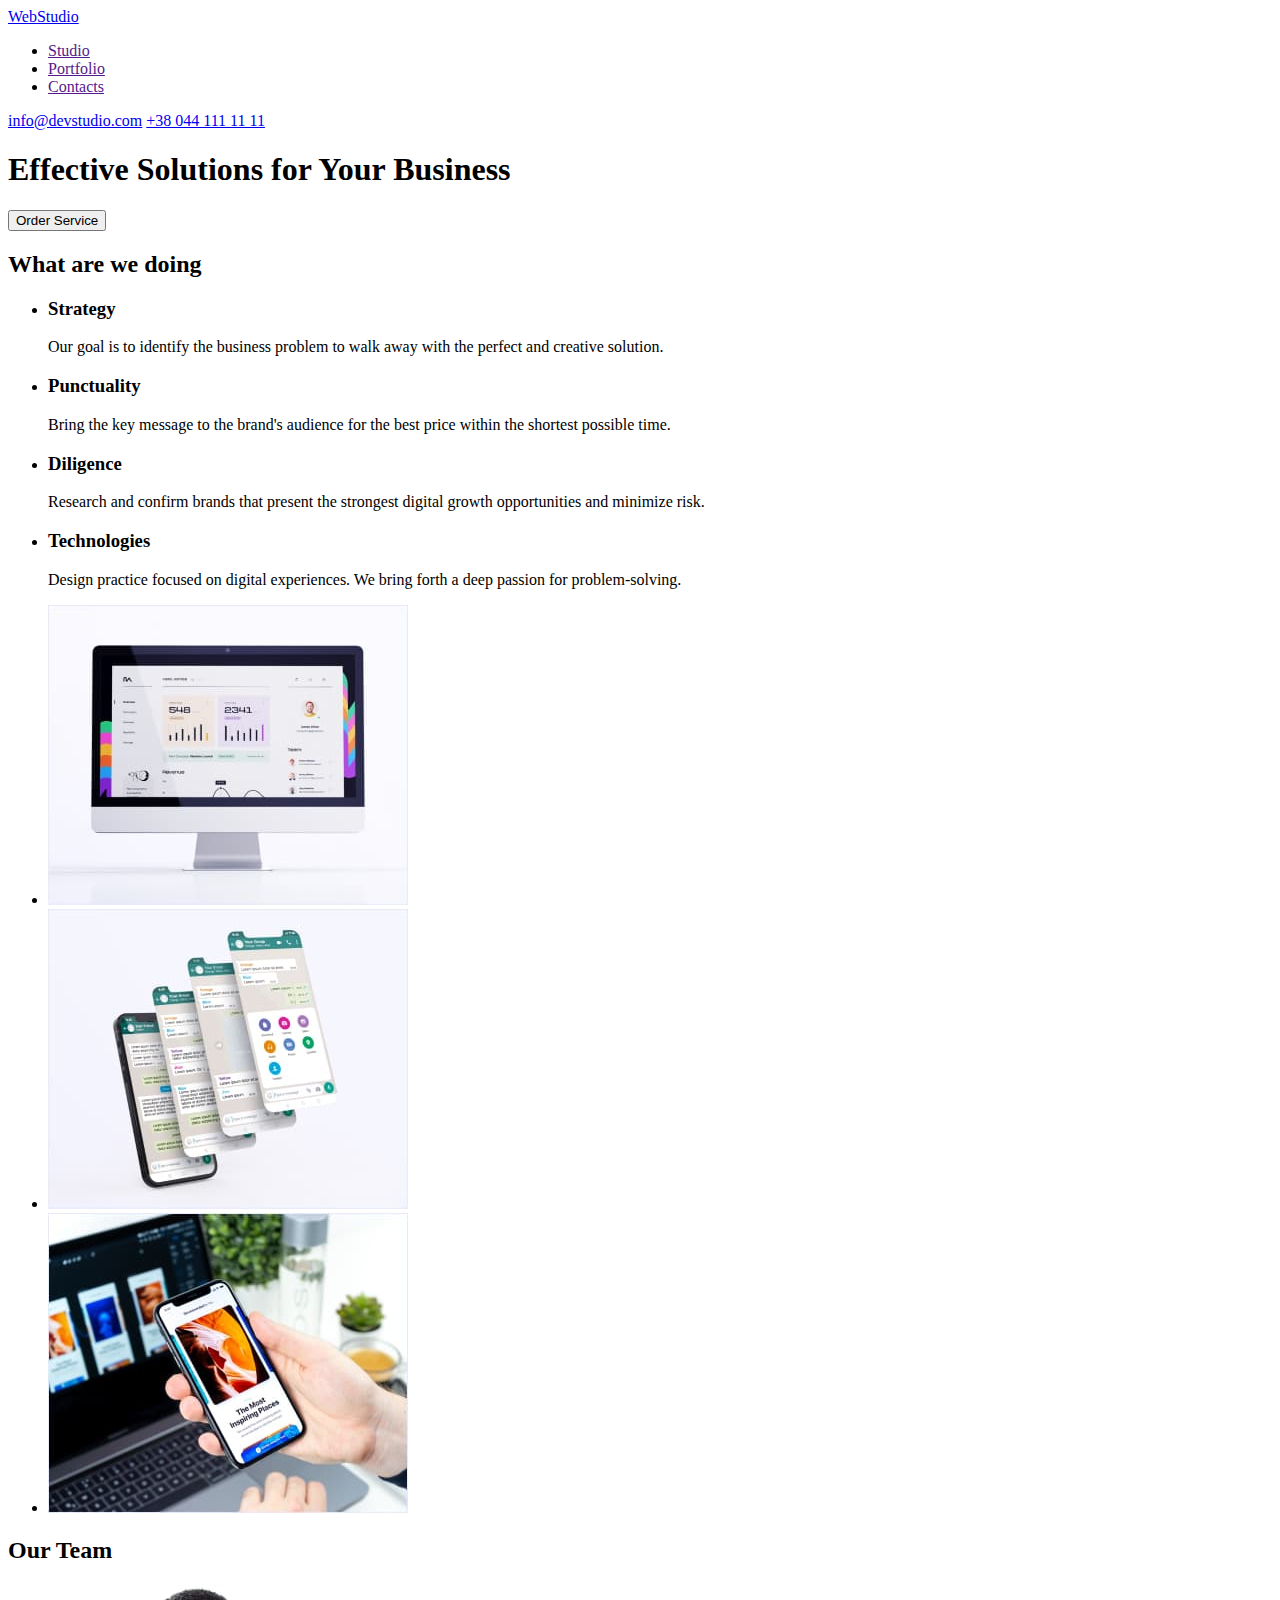
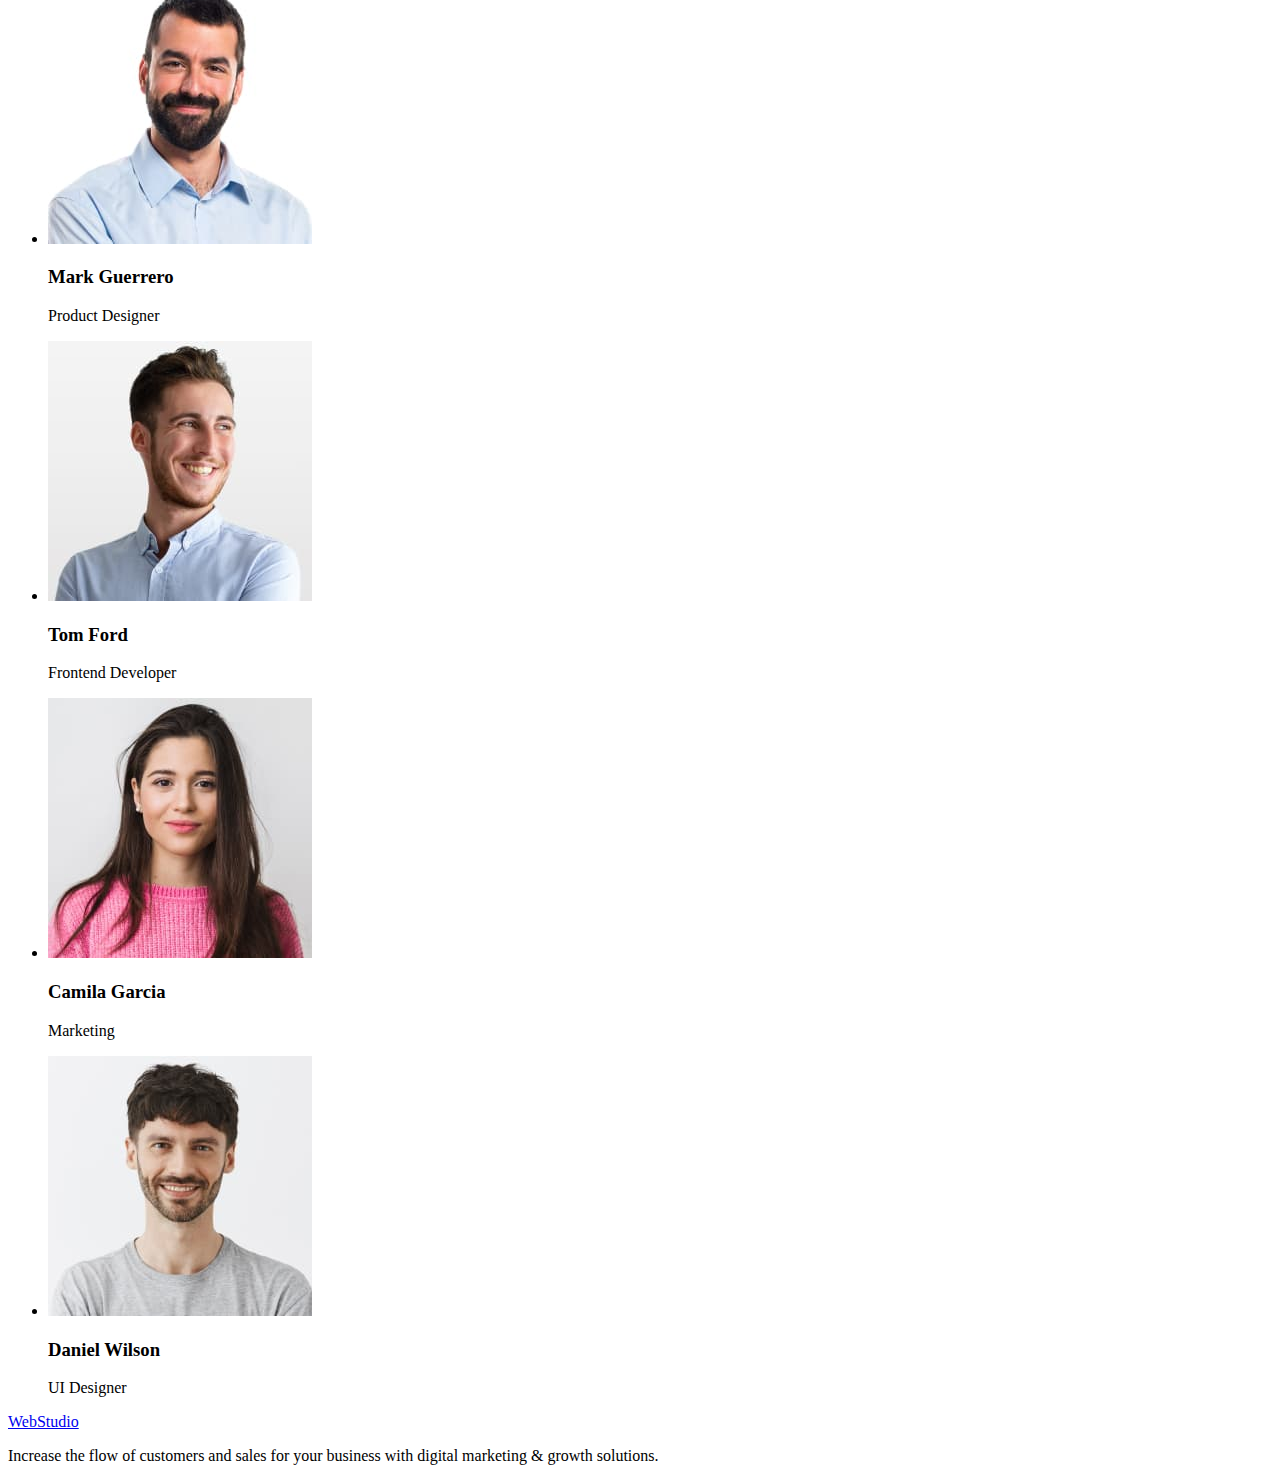
==== index.html @ 0f5180a9 "Initial commit" ====
<!DOCTYPE html>
<html lang="en">
  <head>
    <meta charset="UTF-8" />
    <meta http-equiv="X-UA-Compatible" content="IE=edge" />
    <meta name="viewport" content="width=device-width, initial-scale=1.0" />
    <title>WebStudio</title>
  </head>
  <body>
    <header>
      <nav>
        <a href="/">WebStudio</a>
        <ul>
          <li><a href="">Studio</a></li>
          <li><a href="">Portfolio</a></li>
          <li><a href="">Contacts</a></li>
        </ul>
      </nav>
      <a href="mailto:info@devstudio.com">info@devstudio.com</a>
      <a href="tel:+380441111111">+38 044 111 11 11</a>
    </header>
    <main>
        <h1>Effective Solutions for Your Business</h1>
        <button type="button">Order Service</button>
        <section>
            <h2>What are we doing</h2>
        <ul>
          <li>
            <h3>Strategy</h3>
            <p>
              Our goal is to identify the business problem to walk away with the
              perfect and creative solution.
            </p>
          </li>
          <li>
            <h3>Punctuality</h3>
            <p>
              Bring the key message to the brand's audience for the best price
              within the shortest possible time.
            </p>
          </li>
          <li>
            <h3>Diligence</h3>
            <p>
              Research and confirm brands that present the strongest digital
              growth opportunities and minimize risk.
            </p>
          </li>
          <li>
            <h3>Technologies</h3>
            <p>
              Design practice focused on digital experiences. We bring forth a
              deep passion for problem-solving.
            </p>
          </li>
        </ul>
      </section>
      <section>
        <ul>
          <li>
            <img
              src="./images/comp.jpg"
              alt="computer"
              width="360"
              height="300"
            />
          </li>
          <li>
            <img src="./images/tel.jpg" alt="phone" width="360" height="300" />
          </li>
          <li>
            <img
              src="./images/computer-tel.jpg"
              alt="computer with phone"
              width="360"
              height="300"
            />
          </li>
        </ul>
      </section>
      <section>
        <h2>Our Team</h2>
        <ul>
          <li>
            <img src="./images/mark.jpg" alt="man" width="264" height="260" />
            <h3>Mark Guerrero</h3>
            <p>Product Designer</p>
        </li>
          <li>
            <img
              src="./images/tomford.jpg"
              alt="man"
              width="264"
              height="260"
            />
            <h3>Tom Ford</h3>
            <p>Frontend Developer</p>
          </li>
          <li>
            <img
              src="./images/camila.jpg"
              alt="woman"
              width="264"
              height="260"
              />
              <h3>Camila Garcia</h3>
              <p>Marketing</p>
            </li>
            <li>
            <img
              src="./images/danielwilson.jpg"
              alt="men"
              width="264"
              height="260"
            />
            <h3>Daniel Wilson</h3>
            <p>UI Designer</p>
          </li>
        </ul>
      </section>
    </main>
    <footer>
      <a href="/">WebStudio</a>
        <p>Increase the flow of customers and sales for your business with digital marketing & growth solutions.</p>
    </footer>
  </body>
</html>
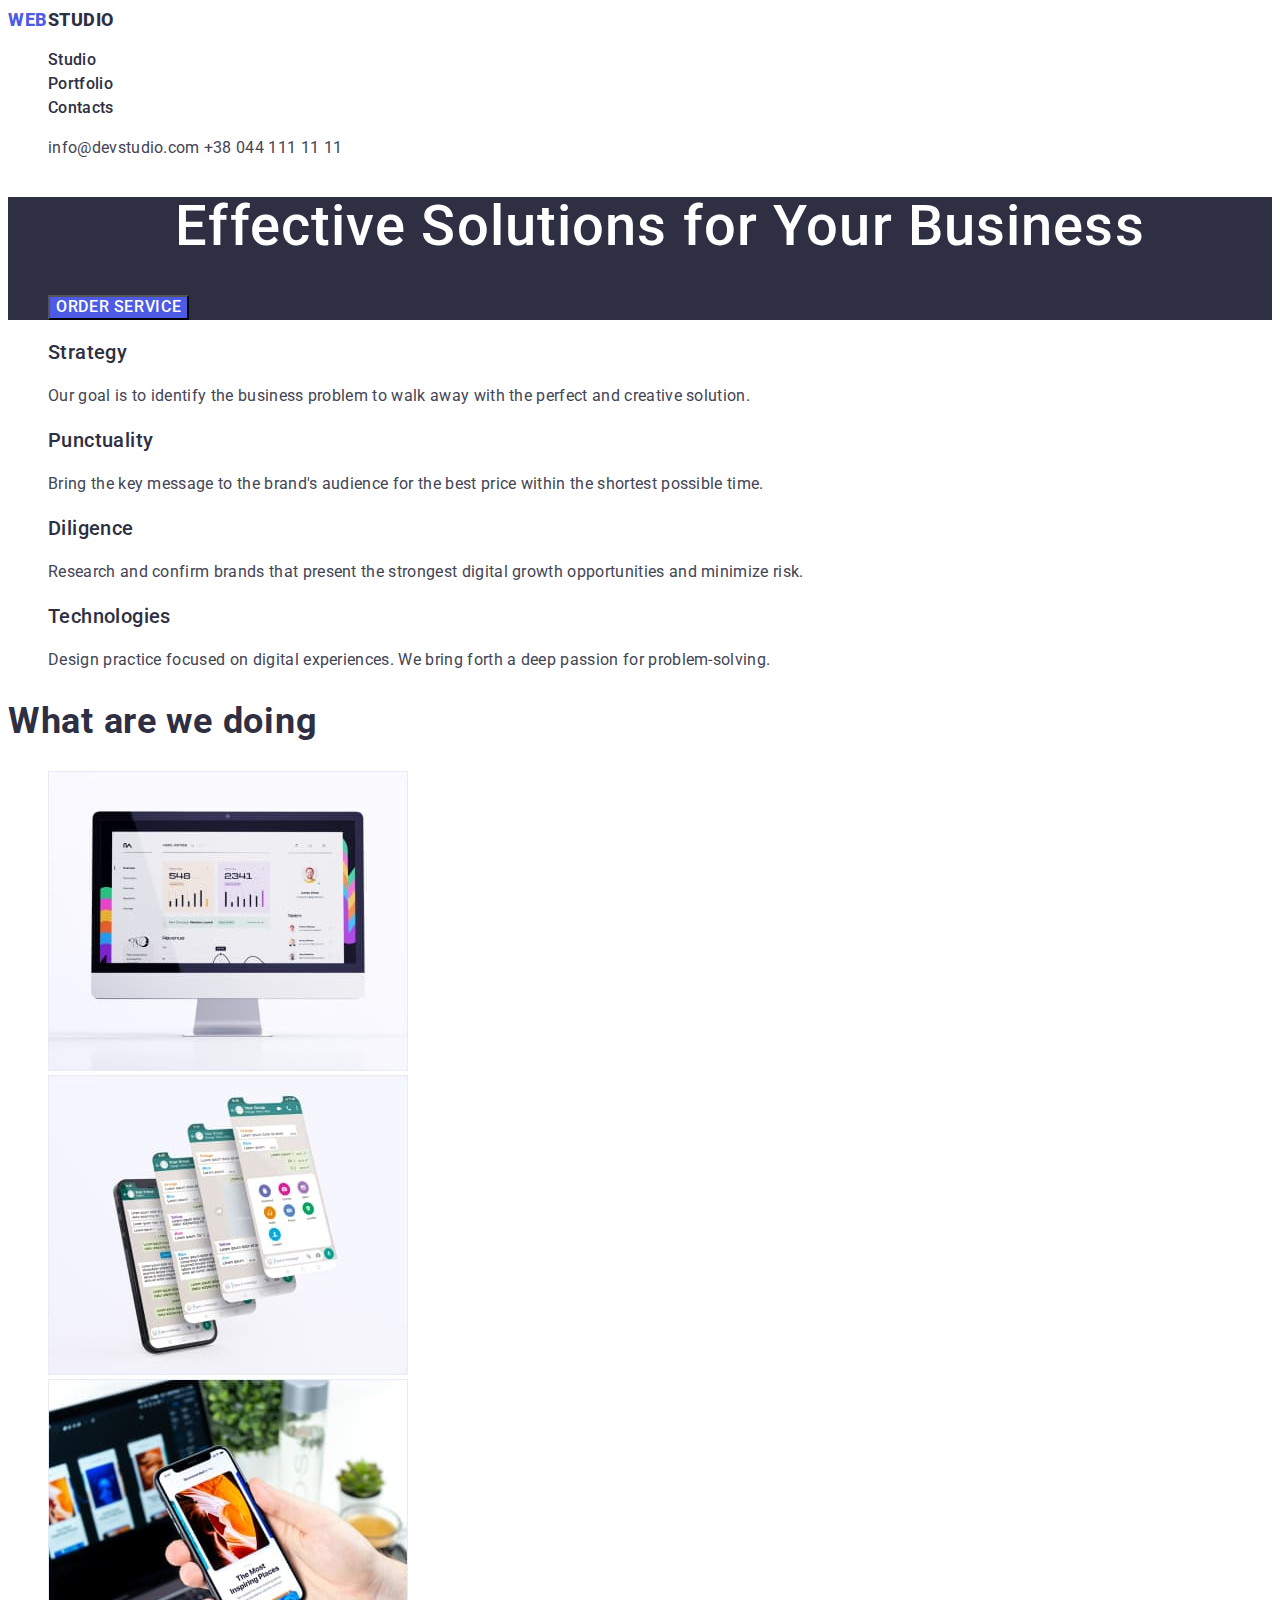
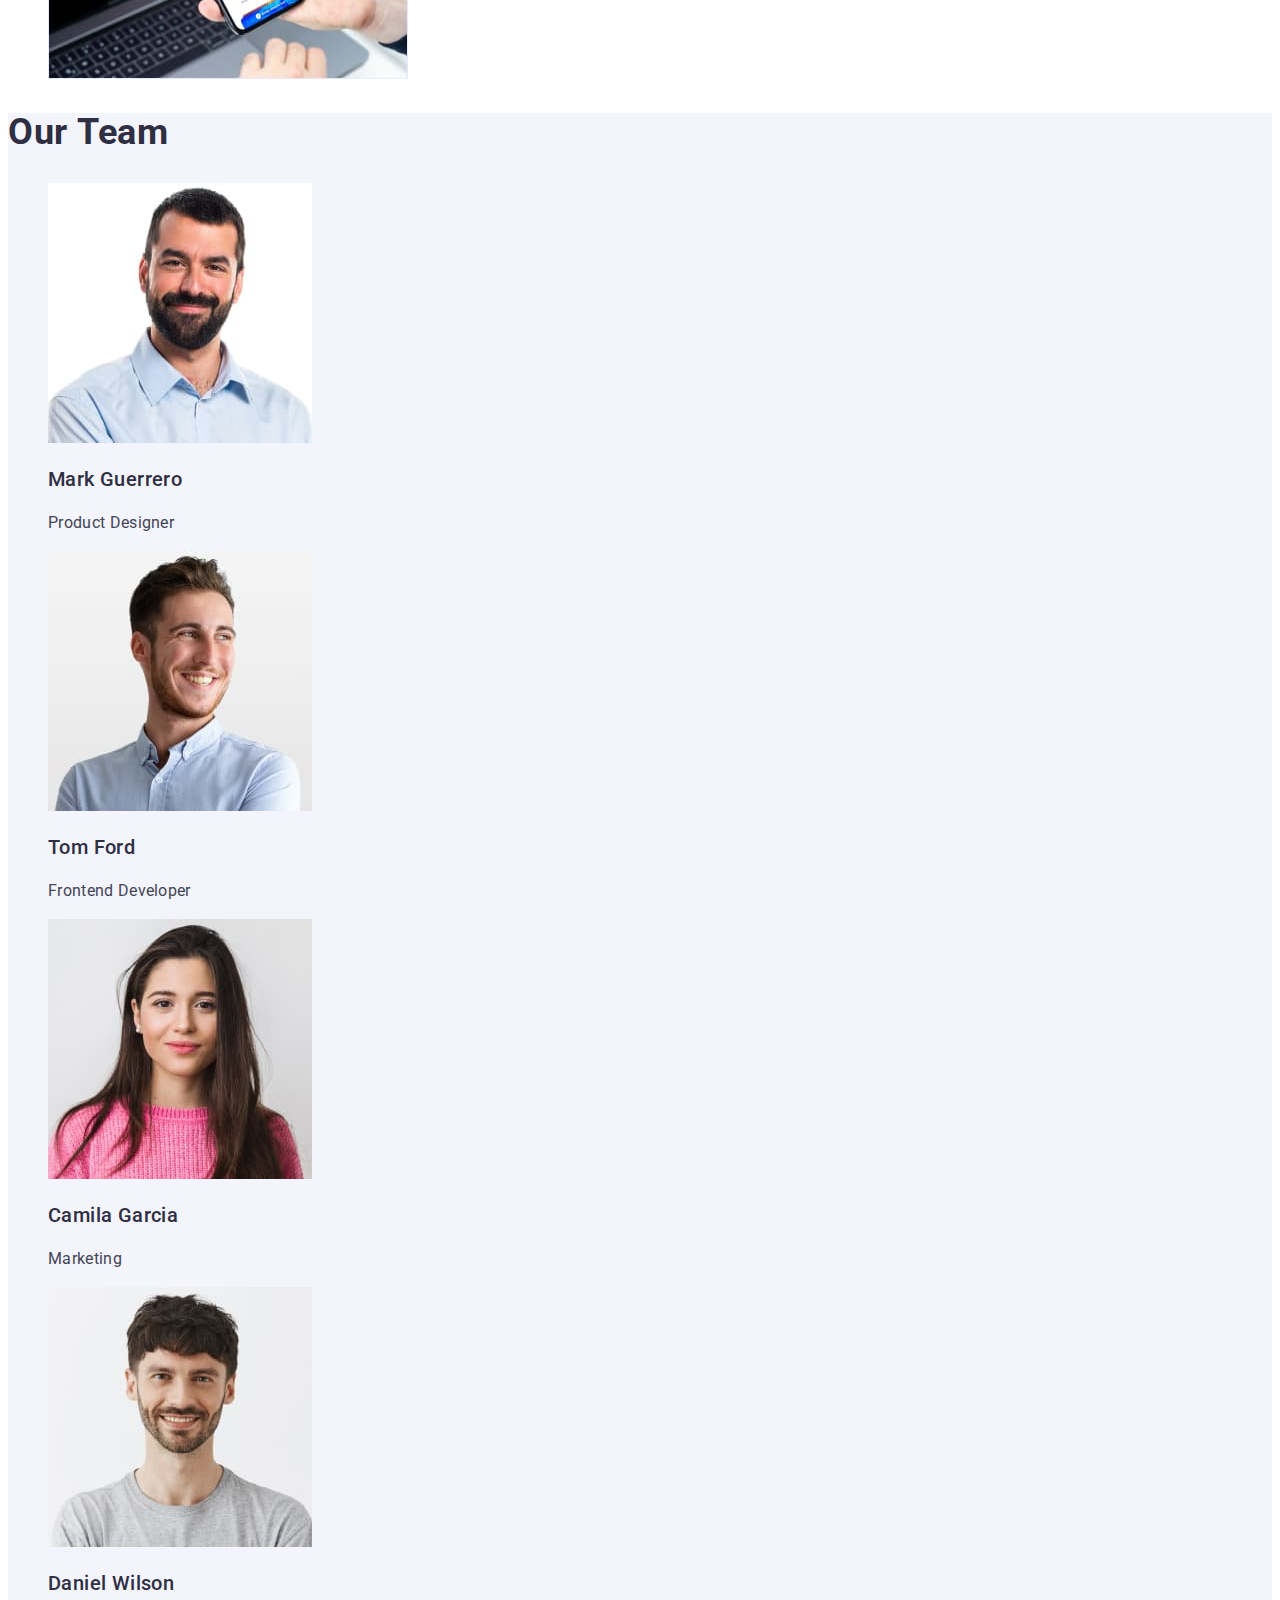
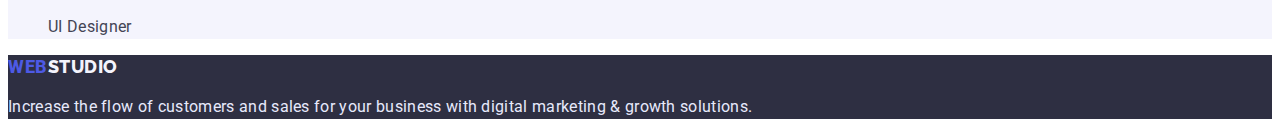
==== commit 725e7671: "portfolio" ====
--- a/index.html
+++ b/index.html
@@ -5,59 +5,78 @@
     <meta http-equiv="X-UA-Compatible" content="IE=edge" />
     <meta name="viewport" content="width=device-width, initial-scale=1.0" />
     <title>WebStudio</title>
+    <link rel="preconnect" href="https://fonts.googleapis.com" />
+    <link rel="preconnect" href="https://fonts.gstatic.com" crossorigin />
+    <link
+      href="https://fonts.googleapis.com/css2?family=Raleway:wght@800&family=Roboto:wght@400;500;700;900&display=swap"
+      rel="stylesheet"
+    />
+    <link rel="stylesheet" href="./css/styles.css"/>
   </head>
-  <body>
-    <header>
-      <nav>
-        <a href="/">WebStudio</a>
-        <ul>
-          <li><a href="">Studio</a></li>
-          <li><a href="">Portfolio</a></li>
-          <li><a href="">Contacts</a></li>
+  <body class="site-body">
+    <header class="header">
+      <nav class="header-navigatio">
+        <a class="logo link" href="./index.html">Web<span class="logo-studio link">Studio</span></a>
+        <ul class="header-list list">
+          <li class="heder-item 
+          "><a class="header-link link" href="">Studio</a></li>
+          <li class="heder-item
+          "><a class="header-link link" href="./portfolio.html">Portfolio</a></li>
+          <li class="heder-item
+          "><a class="header-link link" href="">Contacts</a></li>
         </ul>
       </nav>
-      <a href="mailto:info@devstudio.com">info@devstudio.com</a>
-      <a href="tel:+380441111111">+38 044 111 11 11</a>
+      <ul class="contact-list list">
+        <li class="contact-item">
+          <a class="mailto link" href="mailto:info@devstudio.com">info@devstudio.com</a>
+          <a class="phone link" href="tel:+380441111111">+38 044 111 11 11</a>
+        </li>
+      </ul>
     </header>
     <main>
-        <h1>Effective Solutions for Your Business</h1>
-        <button type="button">Order Service</button>
-        <section>
-            <h2>What are we doing</h2>
-        <ul>
-          <li>
-            <h3>Strategy</h3>
-            <p>
+      <section class="hero">
+        <ul class="hero-list list">
+          <li class="hero-item">
+            <h1 class="hero-title">Effective Solutions for Your Business</h1>
+          </li> 
+           <li class="hero-button">
+             <button type="button" class="hero-btn">Order Service</button>
+           </li> 
+        </ul>
+        <ul class="heading-list list">
+          <li class="heading-item">
+            <h3 class="heading-title">Strategy</h3>
+            <p class="heading-texte">
               Our goal is to identify the business problem to walk away with the
               perfect and creative solution.
             </p>
-          </li>
-          <li>
-            <h3>Punctuality</h3>
-            <p>
-              Bring the key message to the brand's audience for the best price
-              within the shortest possible time.
-            </p>
-          </li>
-          <li>
-            <h3>Diligence</h3>
-            <p>
-              Research and confirm brands that present the strongest digital
-              growth opportunities and minimize risk.
-            </p>
-          </li>
-          <li>
-            <h3>Technologies</h3>
-            <p>
-              Design practice focused on digital experiences. We bring forth a
-              deep passion for problem-solving.
-            </p>
-          </li>
+            <li>
+              <h3 class="heading-title">Punctuality</h3>
+              <p class="heading-texte">
+                Bring the key message to the brand's audience for the best price
+                within the shortest possible time.
+              </p>
+            </li>
+            <li>
+              <h3 class="heading-title">Diligence</h3>
+              <p class="heading-texte">
+                Research and confirm brands that present the strongest digital
+                growth opportunities and minimize risk.
+              </p>
+            </li>
+            <li>
+              <h3 class="heading-title">Technologies</h3>
+              <p class="heading-texte">
+                Design practice focused on digital experiences. We bring forth a
+                deep passion for problem-solving.
+              </p>
+            </li>
         </ul>
       </section>
-      <section>
-        <ul>
-          <li>
+      <section class="main">
+        <h2 class="main-title">What are we doing</h2>
+        <ul class="main-list list">
+          <li class="item">
             <img
               src="./images/comp.jpg"
               alt="computer"
@@ -65,10 +84,10 @@
               height="300"
             />
           </li>
-          <li>
+          <li class="item">
             <img src="./images/tel.jpg" alt="phone" width="360" height="300" />
           </li>
-          <li>
+          <li class="item">
             <img
               src="./images/computer-tel.jpg"
               alt="computer with phone"
@@ -78,50 +97,53 @@
           </li>
         </ul>
       </section>
-      <section>
-        <h2>Our Team</h2>
-        <ul>
-          <li>
+      <section class="body">
+        <h2 class="body-title">Our Team</h2>
+        <ul class="body-list list">
+          <li class="body-item">
             <img src="./images/mark.jpg" alt="man" width="264" height="260" />
-            <h3>Mark Guerrero</h3>
-            <p>Product Designer</p>
-        </li>
-          <li>
+            <h3 class="body-new-title">Mark Guerrero</h3>
+            <p class="body-new-text">Product Designer</p>
+          </li>
+          <li class="body-item">
             <img
               src="./images/tomford.jpg"
               alt="man"
               width="264"
               height="260"
             />
-            <h3>Tom Ford</h3>
-            <p>Frontend Developer</p>
+            <h3 class="body-new-title">Tom Ford</h3>
+            <p class="body-new-text">Frontend Developer</p>
           </li>
-          <li>
+          <li class="body-item">
             <img
               src="./images/camila.jpg"
               alt="woman"
               width="264"
               height="260"
-              />
-              <h3>Camila Garcia</h3>
-              <p>Marketing</p>
-            </li>
-            <li>
+            />
+            <h3 class="body-new-title">Camila Garcia</h3>
+            <p class="body-new-text">Marketing</p>
+          </li>
+          <li class="body-item">
             <img
               src="./images/danielwilson.jpg"
               alt="men"
               width="264"
               height="260"
             />
-            <h3>Daniel Wilson</h3>
-            <p>UI Designer</p>
+            <h3 class="body-new-title">Daniel Wilson</h3>
+            <p class="body-new-text">UI Designer</p>
           </li>
         </ul>
       </section>
     </main>
-    <footer>
-      <a href="/">WebStudio</a>
-        <p>Increase the flow of customers and sales for your business with digital marketing & growth solutions.</p>
+    <footer class="footer">
+      <a class="logo link" href="./index.html ">Web<span class="footer-studio link">Studio</span></a>
+      <p class="footer-text">
+        Increase the flow of customers and sales for your business with digital
+        marketing & growth solutions.
+      </p>
     </footer>
   </body>
-</html>
+</html>  
--- a/css/styles.css
+++ b/css/styles.css
@@ -0,0 +1,211 @@
+:root {
+    --first-title-color:  #2E2F42; 
+    --first-btn-color :#FFFFFF;
+    --main-text-color: #434455;
+    --accent-color: #4D5AE5;  
+}
+
+.site-body {
+    font-family: 'Roboto', sans-serif;
+    color:blue;
+}
+.link {
+    text-decoration: none;
+}
+.list {
+        list-style: none; 
+    }
+/* -----logo------ */
+.logo {
+    font-weight: 800;
+    font-size: 18px;
+    line-height: 1.33; 
+    align-items: center;
+    letter-spacing: 0.03em;
+    text-transform: uppercase;
+    color: var(--accent-color);  
+
+}
+.logo-studio {
+    font-weight: 800;
+    font-size: 18px;
+    line-height: 1.33; 
+    align-items: center;
+    letter-spacing: 0.03em;
+    text-transform: uppercase;  
+    color: #2E2F42; 
+}
+/* ------header---- */
+.header-link {
+    font-family: 'Roboto', sans-serif;
+    font-weight: 500;
+    font-size: 16px;
+    line-height: 24px;
+    letter-spacing: 0.02em;
+    color: var(--first-title-color);
+}
+.header-link:hover,
+.header-link:focus {
+  color: var(--accent-color);
+
+}
+
+.header-link.current {
+color: var(--accent-color);
+}
+.heading-texte {
+    font-family: 'Roboto';
+    font-style: normal;
+    font-weight: 400;
+    font-size: 16px;
+    line-height: 1.50;
+    letter-spacing: 0.02em;
+    color: var(--main-text-color);
+      
+}
+.mailto { 
+    font-weight: 400;
+    font-size: 16px;
+    line-height: 1.50; 
+    letter-spacing: 0.02em;
+    color: var(--main-text-color);   
+}
+.phone {
+    font-weight: 400;
+    font-size: 16px;
+    line-height: 1.5;
+    letter-spacing: 0.02em;
+    color: var(--main-text-color);
+}
+/* ------hero------- */
+.hero-list {
+    background-color: #2E2F42;
+}
+.hero-title {
+font-family: 'Roboto', sans-serif;
+font-weight: 500;
+font-size: 56px;
+line-height: 1.07;
+text-align: center;
+letter-spacing: 0.02em;
+color: var(--first-btn-color)
+}
+.hero-btn {
+    font-family: inherit;
+    font-weight: 500;
+    font-size: 16px;
+    line-height: 1.18;
+    align-items: center;
+    letter-spacing: 0.04em;
+    text-transform: uppercase;
+    cursor: pointer;
+    color: var(--first-btn-color);
+    background-color: var(--accent-color);
+    
+}
+
+/* ------heading---- */
+.heading-title {
+font-family: 'Roboto', sans-serif;
+font-weight: 500;
+font-size: 20px;
+line-height: 1.20;
+letter-spacing: 0.02em;
+color: var(--first-title-color);
+}
+.heading-texte {
+font-weight: 400;
+font-size: 16px;
+line-height: 1.50;
+letter-spacing: 0.02em;
+color: var(--main-text-color);
+}
+/* ----main------ */
+.main-title {
+font-family: 'Roboto', sans-serif;
+font-weight: 700;
+font-size: 36px;
+line-height: 1.11;
+letter-spacing: 0.02em;
+color: var(--first-title-color);
+}
+/* -----body------ */
+.body {
+    background-color:#F4F4FD;;
+}
+.body-title {
+font-family: 'Roboto', sans-serif;   
+font-weight: 700;
+font-size: 36px;
+line-height: 1.11;
+letter-spacing: 0.02em;
+color: var(--first-title-color);
+}
+.body-new-title {
+font-family: 'Roboto', sans-serif; 
+font-weight: 500;
+font-size: 20px;
+line-height: 1.20;
+letter-spacing: 0.02em;
+color: var(--first-title-color);
+}
+.body-new-text {
+ font-weight: 400;
+  font-size: 16px;
+  line-height: 1.50;
+  letter-spacing: 0.02em;
+color: var(--main-text-color);
+}
+/* -----footer----- */
+.footer {
+    background-color:var(--first-title-color)
+} 
+.footer-text {
+   
+    font-weight: 400;
+    font-size: 16px;
+    line-height: 1.50;
+    letter-spacing: 0.02em;
+    color: #E7E9FC;   
+}
+.footer-studio {
+    font-family: 'Raleway', sans-serif;
+font-weight: 800;
+font-size: 18px;
+line-height: 1.16;
+letter-spacing: 0.03em;
+text-transform: uppercase;
+color: #F4F4FD;
+}
+
+
+
+/* -----------portfolio---------- */
+.filtr-btn {
+font-family: inherit;    
+font-weight: 500;
+font-size: 16px;
+line-height: 1.50;
+align-items: center;
+text-transform: uppercase;
+cursor: pointer;
+color: var(--accent-color);
+background-color: #F4F4FD;
+}
+
+.portfolio-titel {
+font-weight: 500;
+font-size: 20px;
+line-height: 1.20;
+letter-spacing: 0.02em;
+color: var(--first-title-color);
+}
+
+.portfolio-text {   
+font-weight: 400;
+font-size: 16px;
+line-height: 1.50;
+letter-spacing: 0.02em;
+color: var(--main-text-color);
+
+} 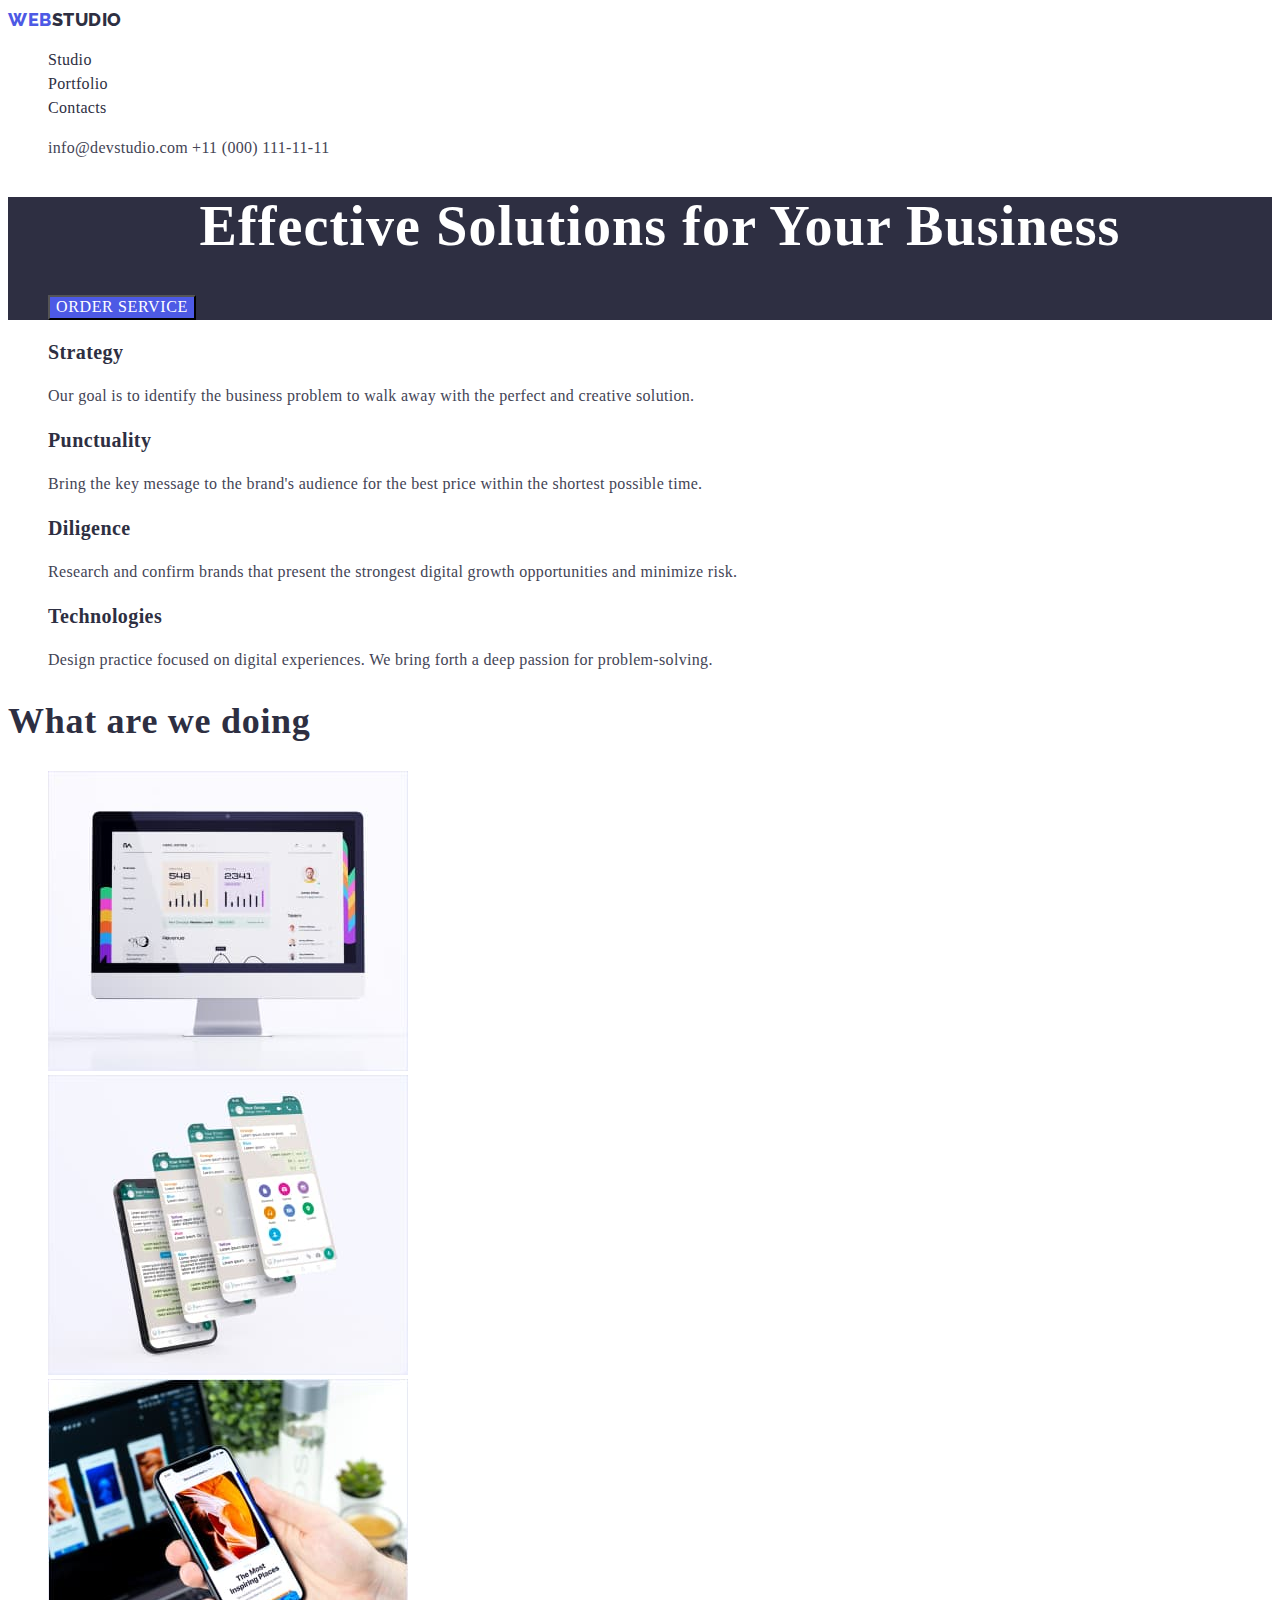
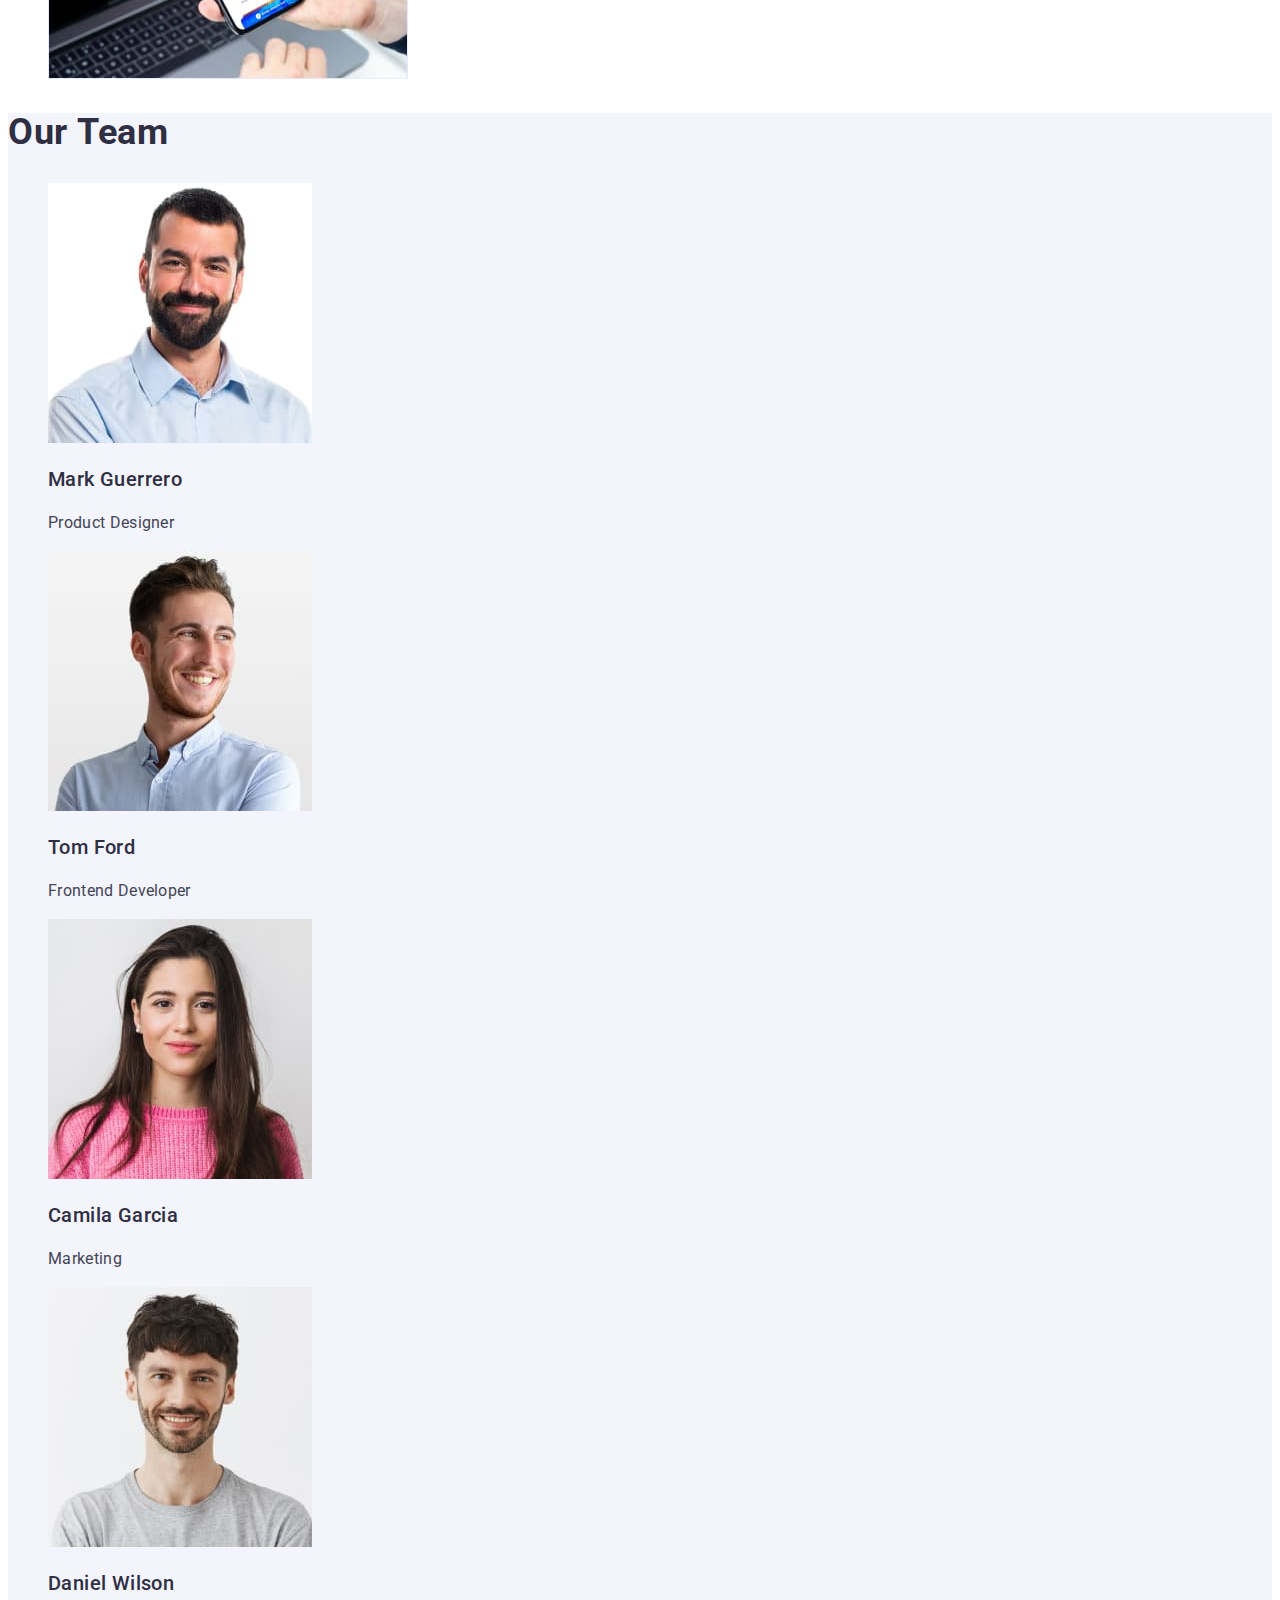
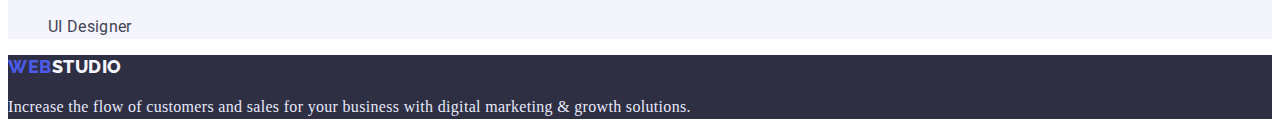
==== commit 089ae900: "changes hw2" ====
--- a/index.html
+++ b/index.html
@@ -29,7 +29,7 @@
       <ul class="contact-list list">
         <li class="contact-item">
           <a class="mailto link" href="mailto:info@devstudio.com">info@devstudio.com</a>
-          <a class="phone link" href="tel:+380441111111">+38 044 111 11 11</a>
+          <a class="phone link" href="tel:+11(000)1111111">+11 (000) 111-11-11</a>
         </li>
       </ul>
     </header>
@@ -46,27 +46,27 @@
         <ul class="heading-list list">
           <li class="heading-item">
             <h3 class="heading-title">Strategy</h3>
-            <p class="heading-texte">
+            <p class="heading-text">
               Our goal is to identify the business problem to walk away with the
               perfect and creative solution.
             </p>
             <li>
               <h3 class="heading-title">Punctuality</h3>
-              <p class="heading-texte">
+              <p class="heading-text">
                 Bring the key message to the brand's audience for the best price
                 within the shortest possible time.
               </p>
             </li>
             <li>
               <h3 class="heading-title">Diligence</h3>
-              <p class="heading-texte">
+              <p class="heading-text">
                 Research and confirm brands that present the strongest digital
                 growth opportunities and minimize risk.
               </p>
             </li>
             <li>
               <h3 class="heading-title">Technologies</h3>
-              <p class="heading-texte">
+              <p class="heading-text">
                 Design practice focused on digital experiences. We bring forth a
                 deep passion for problem-solving.
               </p>
--- a/css/styles.css
+++ b/css/styles.css
@@ -1,211 +1,209 @@
 :root {
-    --first-title-color:  #2E2F42; 
-    --first-btn-color :#FFFFFF;
-    --main-text-color: #434455;
-    --accent-color: #4D5AE5;  
-}
-
-.site-body {
-    font-family: 'Roboto', sans-serif;
-    color:blue;
+  --first-title-color: #2e2f42;
+  --first-btn-color: #ffffff;
+  --main-text-color: #434455;
+  --accent-color: #4d5ae5;
+}
+
+.body {
+  font-family: "Roboto", sans-serif;
+  color: blue;
 }
 .link {
-    text-decoration: none;
+  text-decoration: none;
 }
 .list {
-        list-style: none; 
-    }
+  list-style: none;
+}
 /* -----logo------ */
 .logo {
-    font-weight: 800;
-    font-size: 18px;
-    line-height: 1.33; 
-    align-items: center;
-    letter-spacing: 0.03em;
-    text-transform: uppercase;
-    color: var(--accent-color);  
+  font-family: "Raleway", sans-serif;
+  font-weight: 800;
+  font-size: 18px;
+  line-height: 1.33;
+  align-items: center;
+  letter-spacing: 0.03em;
+  text-transform: uppercase;
+  color: var(--accent-color);
 
 }
 .logo-studio {
-    font-weight: 800;
-    font-size: 18px;
-    line-height: 1.33; 
-    align-items: center;
-    letter-spacing: 0.03em;
-    text-transform: uppercase;  
-    color: #2E2F42; 
-}
+  font-family: "Raleway", sans-serif;
+  font-weight: 800;
+  font-size: 18px;
+  line-height: 1.33;
+  align-items: center;
+  letter-spacing: 0.03em;
+  text-transform: uppercase;
+  color: var(--first-title-color)
+}
+
 /* ------header---- */
 .header-link {
-    font-family: 'Roboto', sans-serif;
-    font-weight: 500;
-    font-size: 16px;
-    line-height: 24px;
-    letter-spacing: 0.02em;
-    color: var(--first-title-color);
+  font-weight: 500;
+  font-size: 16px;
+  line-height: 24px;
+  letter-spacing: 0.02em;
+  color: var(--first-title-color);
 }
 .header-link:hover,
 .header-link:focus {
   color: var(--accent-color);
-
 }
 
 .header-link.current {
-color: var(--accent-color);
+  color: var(--accent-color);
 }
 .heading-texte {
-    font-family: 'Roboto';
-    font-style: normal;
-    font-weight: 400;
-    font-size: 16px;
-    line-height: 1.50;
-    letter-spacing: 0.02em;
-    color: var(--main-text-color);
-      
+  font-style: normal;
+
+  font-size: 16px;
+  line-height: 1.5;
+  letter-spacing: 0.02em;
+  color: var(--main-text-color);
 }
 .mailto { 
-    font-weight: 400;
-    font-size: 16px;
-    line-height: 1.50; 
-    letter-spacing: 0.02em;
-    color: var(--main-text-color);   
+  font-size: 16px;
+  line-height: 1.5;
+  letter-spacing: 0.02em;
+  color: var(--main-text-color);
+}
+.mailto:hover,
+.mailto:focus {
+ color: var(--accent-color);
 }
 .phone {
-    font-weight: 400;
-    font-size: 16px;
-    line-height: 1.5;
-    letter-spacing: 0.02em;
-    color: var(--main-text-color);
-}
+  font-size: 16px;
+  line-height: 1.5;
+  letter-spacing: 0.02em;
+  color: var(--main-text-color);
+}
+.phone:hover,
+.phone:focus {
+  color: var(--accent-color);
+}
+
 /* ------hero------- */
 .hero-list {
-    background-color: #2E2F42;
+  background-color: var(--first-title-color);
 }
 .hero-title {
-font-family: 'Roboto', sans-serif;
-font-weight: 500;
-font-size: 56px;
-line-height: 1.07;
-text-align: center;
-letter-spacing: 0.02em;
-color: var(--first-btn-color)
+  font-weight: 700;
+  font-size: 56px;
+  line-height: 1.07;
+  text-align: center;
+  letter-spacing: 0.02em;
+  color: var(--first-btn-color);
 }
 .hero-btn {
-    font-family: inherit;
-    font-weight: 500;
-    font-size: 16px;
-    line-height: 1.18;
-    align-items: center;
-    letter-spacing: 0.04em;
-    text-transform: uppercase;
-    cursor: pointer;
-    color: var(--first-btn-color);
-    background-color: var(--accent-color);
-    
+  font-family: inherit;
+  font-weight: 500;
+  font-size: 16px;
+  line-height: 1.18;
+  align-items: center;
+  letter-spacing: 0.04em;
+  text-transform: uppercase;
+  cursor: pointer;
+  color: var(--first-btn-color);
+  background-color: var(--accent-color);
 }
 
 /* ------heading---- */
 .heading-title {
-font-family: 'Roboto', sans-serif;
-font-weight: 500;
-font-size: 20px;
-line-height: 1.20;
-letter-spacing: 0.02em;
-color: var(--first-title-color);
-}
-.heading-texte {
-font-weight: 400;
-font-size: 16px;
-line-height: 1.50;
-letter-spacing: 0.02em;
-color: var(--main-text-color);
+  font-size: 20px;
+  line-height: 1.2;
+  letter-spacing: 0.02em;
+  color: var(--first-title-color);
+}
+.heading-text {
+  font-size: 16px;
+  line-height: 1.5;
+  letter-spacing: 0.02em;
+  color: var(--main-text-color);
 }
 /* ----main------ */
 .main-title {
-font-family: 'Roboto', sans-serif;
-font-weight: 700;
-font-size: 36px;
-line-height: 1.11;
-letter-spacing: 0.02em;
-color: var(--first-title-color);
+  font-weight: 700;
+  font-size: 36px;
+  line-height: 1.11;
+  letter-spacing: 0.02em;
+  color: var(--first-title-color);
 }
 /* -----body------ */
 .body {
-    background-color:#F4F4FD;;
+  background-color: #f4f4fd;
 }
 .body-title {
-font-family: 'Roboto', sans-serif;   
-font-weight: 700;
-font-size: 36px;
-line-height: 1.11;
-letter-spacing: 0.02em;
-color: var(--first-title-color);
+  font-size: 36px;
+  line-height: 1.11;
+  letter-spacing: 0.02em;
+  color: var(--first-title-color);
 }
 .body-new-title {
-font-family: 'Roboto', sans-serif; 
-font-weight: 500;
-font-size: 20px;
-line-height: 1.20;
-letter-spacing: 0.02em;
-color: var(--first-title-color);
+
+  font-weight: 500;
+  font-size: 20px;
+  line-height: 1.2;
+  letter-spacing: 0.02em;
+  color: var(--first-title-color);
 }
 .body-new-text {
- font-weight: 400;
-  font-size: 16px;
-  line-height: 1.50;
-  letter-spacing: 0.02em;
-color: var(--main-text-color);
+ 
+  font-size: 16px;
+  line-height: 1.5;
+  letter-spacing: 0.02em;
+  color: var(--main-text-color);
 }
 /* -----footer----- */
 .footer {
-    background-color:var(--first-title-color)
-} 
+  background-color: var(--first-title-color);
+}
 .footer-text {
-   
-    font-weight: 400;
-    font-size: 16px;
-    line-height: 1.50;
-    letter-spacing: 0.02em;
-    color: #E7E9FC;   
+ 
+  font-size: 16px;
+  line-height: 1.5;
+  letter-spacing: 0.02em;
+  color: #e7e9fc;
 }
 .footer-studio {
-    font-family: 'Raleway', sans-serif;
-font-weight: 800;
-font-size: 18px;
-line-height: 1.16;
-letter-spacing: 0.03em;
-text-transform: uppercase;
-color: #F4F4FD;
-}
-
-
+  font-family: "Raleway", sans-serif;
+  font-weight: 800;
+  font-size: 18px;
+  line-height: 1.16;
+  letter-spacing: 0.03em;
+  text-transform: uppercase;
+  color: #f4f4fd;
+}
 
 /* -----------portfolio---------- */
+
 .filtr-btn {
-font-family: inherit;    
-font-weight: 500;
-font-size: 16px;
-line-height: 1.50;
-align-items: center;
-text-transform: uppercase;
-cursor: pointer;
-color: var(--accent-color);
-background-color: #F4F4FD;
-}
-
-.portfolio-titel {
-font-weight: 500;
-font-size: 20px;
-line-height: 1.20;
-letter-spacing: 0.02em;
-color: var(--first-title-color);
-}
-
-.portfolio-text {   
-font-weight: 400;
-font-size: 16px;
-line-height: 1.50;
-letter-spacing: 0.02em;
-color: var(--main-text-color);
-
-} +  font-family: inherit;
+  font-weight: 500;
+  font-size: 16px;
+  line-height: 1.5;
+  align-items: center;
+  text-transform: uppercase;
+  cursor: pointer;
+  color: var(--accent-color);
+  background-color: #f4f4fd;
+}
+
+.filtr-button :hover {
+ background-color: var(--accent-color);
+ color:#ffffff;
+}
+
+.portfolio-title {
+  font-size: 20px;
+  line-height: 1.2;
+  letter-spacing: 0.02em;
+  color: var(--first-title-color);
+}
+
+.portfolio-text {
+  font-size: 16px;
+  line-height: 1.5;
+  letter-spacing: 0.02em;
+  color: var(--main-text-color);
+}
